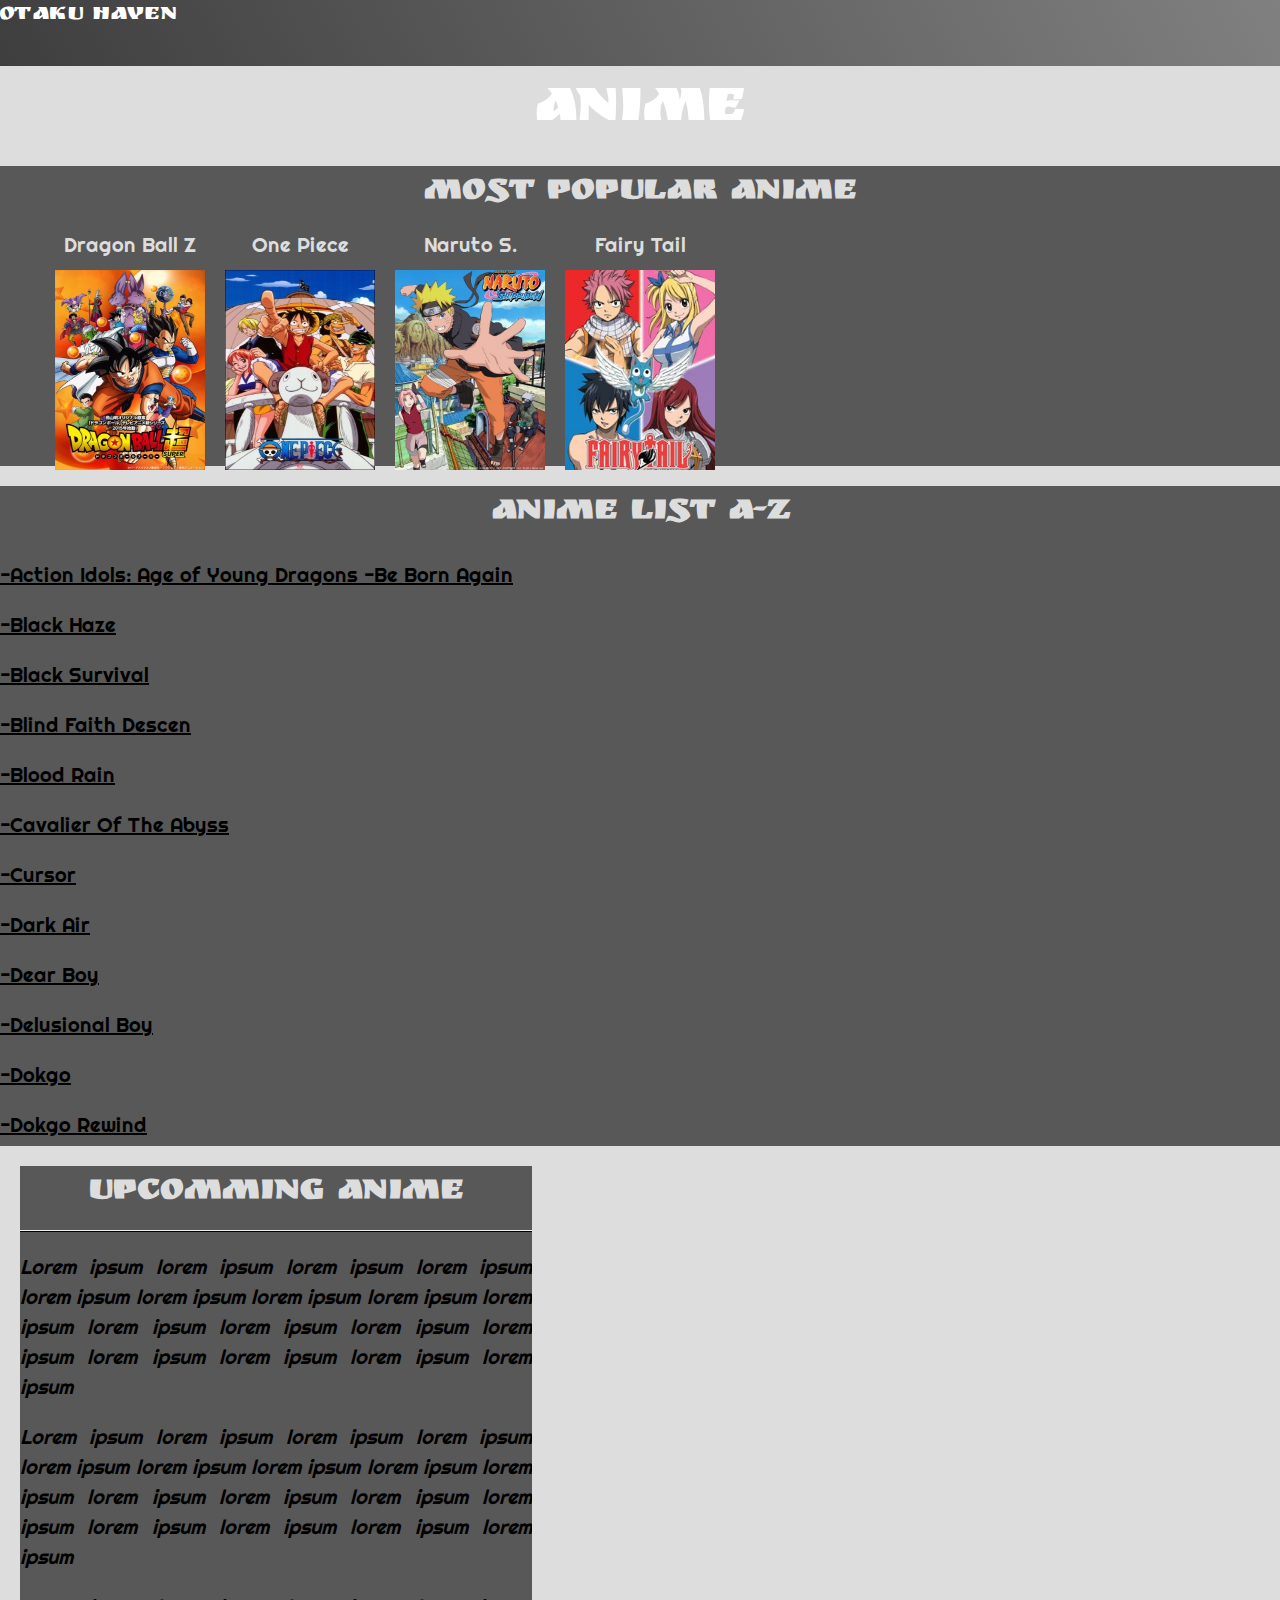
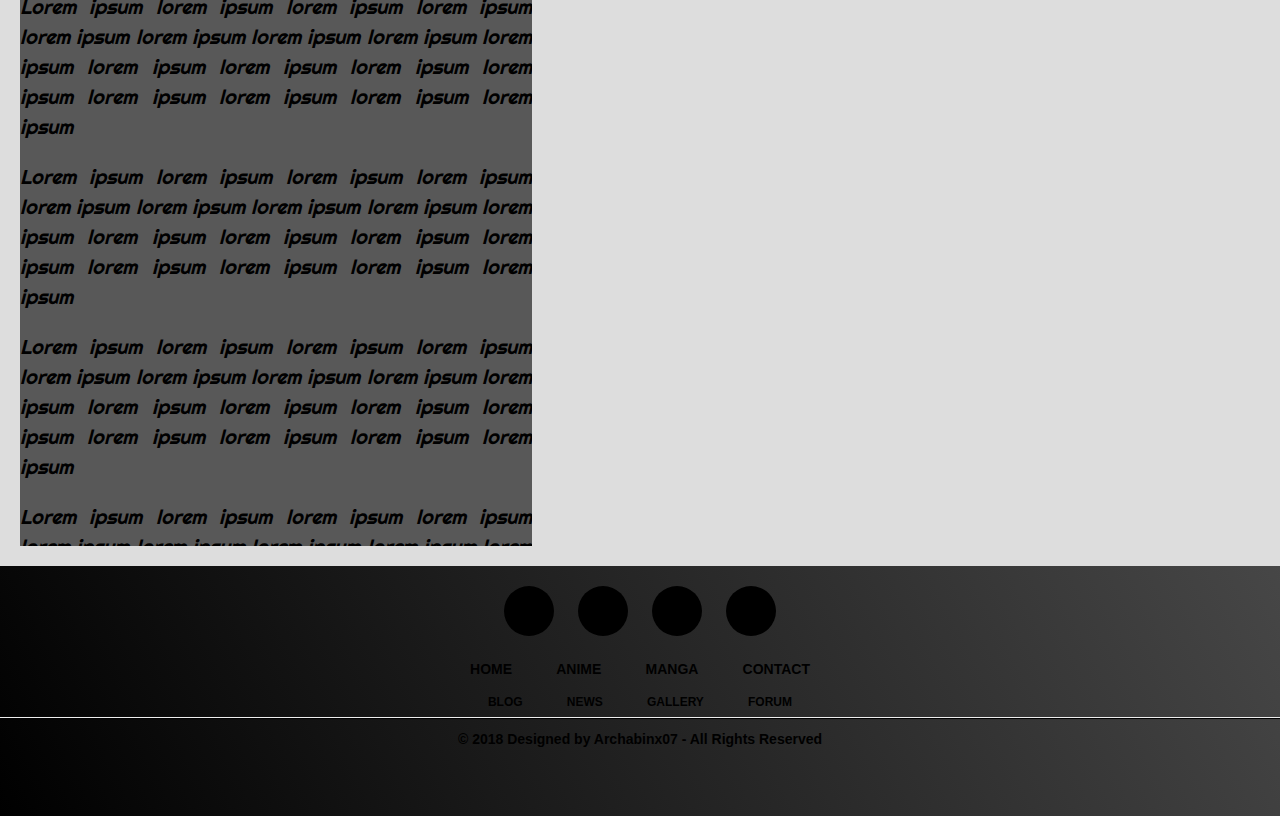
==== anime.html @ 83be2ecc "updated" ====
<!DOCTYPE html>
<html>
    <head>
        <meta charset="utf-8">
        <title></title>
        <link rel="stylesheet" href="https://stackpath.bootstrapcdn.com/bootstrap/4.1.3/css/bootstrap.min.css" integrity="sha384-MCw98/SFnGE8fJT3GXwEOngsV7Zt27NXFoaoApmYm81iuXoPkFOJwJ8ERdknLPMO" crossorigin="anonymous">
        <link rel="stylesheet" href="https://use.fontawesome.com/releases/v5.3.1/css/all.css" integrity="sha384-mzrmE5qonljUremFsqc01SB46JvROS7bZs3IO2EmfFsd15uHvIt+Y8vEf7N7fWAU" crossorigin="anonymous">
        <link href="https://fonts.googleapis.com/css?family=Righteous" rel="stylesheet">
        <link href="https://fonts.googleapis.com/css?family=Ruslan+Display" rel="stylesheet">
        <link rel="stylesheet" href="https://www.w3schools.com/w3css/4/w3.css">
        <link rel="stylesheet" href="./css/styles.css">
    </head>
    <body>
        <!--***********************************
        Hader
        *************************************-->
        <header>
                <div class="container d-flex align-items-stretch h-100">
                    <div class="logo d-flex align-items-center">
                            <a href="./index.html"><i class="fab fa-asymmetrik fa-4x"></i></a>
                        <span>Otaku Haven</span>
                    </div>
                    <ul>
                        <li><a href="./index.html">Home</a></li>
                        <li><a href="./anime.html">Anime</a></li>
                        <li><a href="./manga.html">Manga</a></li>
                        <li><a href="./contact.html">Contact</a></li>
                    </ul>
    
                    <div class="hamburguer-icon">
                        <a href="javascript:void(0)" onclick="openNav()">
                            <i class="fas fa-bars fa-2x"></i>
                        </a>
                    </div>
                </div>
    
    
                <div class="mobile-nav" id="nav-mobile">
                        <li><a href="javascript:void(0)" class="closebtn" onclick="closeNav()">
                                <i class="fas fa-times"></i>
                            </a></li>
                        <li><a href="./index.html">Home</a></li>
                        <li><a href="./anime.html">Anime</a></li>
                        <li><a href="./manga.html">Manga</a></li>
                        <li><a href="./contact.html">Contact</a></li>
                    </div>
            </header>


        <!--***********************************
        Anime-Content
        *************************************-->

            <div class="anime-content">
                <div class="w3-container w3-center w3-animate-zoom">
                    <h1>Anime</h1>
                </div>


                <div class="container d-flex align-items-stretch h-100"> 
                    <div class="two-boxes">    
                        <div class="first-box">
                            <h1>Most Popular Anime</h1>
                            <div class="img-box">
                                <h4>Dragon Ball Z</h4>
                                <a href="#"><img src="./img/a1.jpg" alt="img" style="width:150px;height:200px;"></a>
                            </div>
                            <div class="img-box-two">
                                <h4>One Piece</h4>
                                <a href="#"><img src="./img/a2.jpg" alt="img" style="width:150px;height:200px;"></a>
                            </div>
                            <div class="img-box-three">
                                <h4>Naruto S.</h4>
                                <a href="#"><img src="./img/a3.jpg" alt="img" style="width:150px;height:200px;"></a>
                            </div>
                            <div class="img-box-four">
                                <h4>Fairy Tail</h4>
                                <a href="#"><img src="./img/a4.jpg" alt="img" style="width:150px;height:200px;"></a>
                            </div>
                        </div>
                        <div class="second-box">
                                <h1>Anime List A-Z</h1>
                                
                                <a href="#"><p><u>-Action Idols: Age of Young Dragons -Be Born Again</u></p></a>
                                <a href="#"><p><u>-Black Haze</u></p></a>
                                <a href="#"><p><u>-Black Survival</u></p></a>
                                <a href="#"><p><u>-Blind Faith Descen</u></p></a>
                                <a href="#"><p><u>-Blood Rain</u></p></a>
                                <a href="#"><p><u>-Cavalier Of The Abyss</u></p></a>
                                <a href="#"><p><u>-Cursor</u></p></a>
                                <a href="#"><p><u>-Dark Air</u></p></a>
                                <a href="#"><p><u>-Dear Boy</u></p></a>
                                <a href="#"><p><u>-Delusional Boy</u></p></a>
                                <a href="#"><p><u>-Dokgo</u></p></a>
                                <a href="#"><p><u>-Dokgo Rewind</u></p></a>
                                <a href="#"><p><u>-Dusk Howler</u></p></a>
                                <a href="#"><p><u>-Fury</u></p></a>
                                <a href="#"><p><u>-Glory Hill</u></p>
                                <a href="#"><p><u>-ID - The Greatest Fusion Fantasy</u></p></a>
                                <a href="#"><p><u>-Ilya</u></p></a>
                                <a href="#"><p><u>-Injak</u></p></a>
                                <a href="#"><p><u>-Kidultic Showtime</u></p></a>
                                <a href="#"><p><u>-King of Hell</u></p></a>
                                <a href="#"><p><u>-M. M. G.</u></p></a>
                                <a href="#"><p><u>-Mayabi</u></p></a>
                                <a href="#"><p><u>-Maze Age Z</u></p></a>
                                <a href="#"><p><u>-Meister</u></p></a>
                                <a href="#"><p><u>-Monster Night</u></p></a>
                                <a href="#"><p><u>-Mujang</u></p></a>
                                <a href="#"><p><u>-Narsha</u></p></a>
                                <a href="#"><p><u>-Niflheim</u></p></a>
                                <a href="#"><p><u>-Nine Tales</u></p></a>
                                <a href="#"><p><u>-Now</u></p></a>
                                <a href="#"><p><u>-Phantasmal Tale under the Moonlight</u></p></a>
                                <a href="#"><p><u>-Rebirth Knight</u></p></a>
                                <a href="#"><p><u>-Red Storm</u></p></a>
                                <a href="#"><p><u>-Shes Gon</u></p></a>
                                <a href="#"><p><u>-Super Outcast</u></p></a>
                                <a href="#"><p><u>-The Breaker: New Waves</u></p></a>
                                <a href="#"><p><u>-The Great Conqueror</u></p></a>
                                <a href="#"><p><u>-The Legendary Moonlight Sculptor</u></p></a>
                                <a href="#"><p><u>-The Scholar's Reincarnation</u></p></a>
                                <a href="#"><p><u>-The Sword of Emperor</u></p></a>
                                <a href="#"><p><u>-Tong</u></p></a>
                                <a href="#"><p><u>-White Epic</u></p></a>
                                <a href="#"><p><u>-Witch Hunter</u></p></a>
                                <a href="#"><p><u>-Wizardly Tower</u></p></a>
                                <a href="#"><p><u>-Zippy Ziggy</u></p></a>
                                
                            
                        </div>
                    </div>
                    <div class="one-box">
                        <div class="third-box">
                                <h1>Upcomming Anime</h1>
                                <hr>
                                <div class="upcomming">
                                    <i class="fab fa-d-and-d fa-4x"><p>Lorem ipsum lorem ipsum lorem ipsum lorem ipsum lorem ipsum lorem ipsum lorem ipsum lorem ipsum lorem ipsum lorem ipsum lorem ipsum lorem ipsum lorem ipsum lorem ipsum lorem ipsum lorem ipsum lorem ipsum </p></i>
                                </div>
                                <div class="upcomming">
                                    <i class="fab fa-d-and-d fa-4x"><p>Lorem ipsum lorem ipsum lorem ipsum lorem ipsum lorem ipsum lorem ipsum lorem ipsum lorem ipsum lorem ipsum lorem ipsum lorem ipsum lorem ipsum lorem ipsum lorem ipsum lorem ipsum lorem ipsum lorem ipsum </p></i>
                                </div>
                                <div class="upcomming">
                                  <i class="fab fa-d-and-d fa-4x"><p>Lorem ipsum lorem ipsum lorem ipsum lorem ipsum lorem ipsum lorem ipsum lorem ipsum lorem ipsum lorem ipsum lorem ipsum lorem ipsum lorem ipsum lorem ipsum lorem ipsum lorem ipsum lorem ipsum lorem ipsum </p></i>
                                </div>
                                <div class="upcomming">
                                    <i class="fab fa-d-and-d fa-4x"><p>Lorem ipsum lorem ipsum lorem ipsum lorem ipsum lorem ipsum lorem ipsum lorem ipsum lorem ipsum lorem ipsum lorem ipsum lorem ipsum lorem ipsum lorem ipsum lorem ipsum lorem ipsum lorem ipsum lorem ipsum </p></i>
                                </div>
                                <div class="upcomming">
                                    <i class="fab fa-d-and-d fa-4x"><p>Lorem ipsum lorem ipsum lorem ipsum lorem ipsum lorem ipsum lorem ipsum lorem ipsum lorem ipsum lorem ipsum lorem ipsum lorem ipsum lorem ipsum lorem ipsum lorem ipsum lorem ipsum lorem ipsum lorem ipsum </p></i>
                                </div>
                                <div class="upcomming">
                                    <i class="fab fa-d-and-d fa-4x"><p>Lorem ipsum lorem ipsum lorem ipsum lorem ipsum lorem ipsum lorem ipsum lorem ipsum lorem ipsum lorem ipsum lorem ipsum lorem ipsum lorem ipsum lorem ipsum lorem ipsum lorem ipsum lorem ipsum lorem ipsum </p></i>
                                </div>
                                <div class="upcomming">
                                    <i class="fab fa-d-and-d fa-4x"><p>Lorem ipsum lorem ipsum lorem ipsum lorem ipsum lorem ipsum lorem ipsum lorem ipsum lorem ipsum lorem ipsum lorem ipsum lorem ipsum lorem ipsum lorem ipsum lorem ipsum lorem ipsum lorem ipsum lorem ipsum </p></i>
                                </div>
                                <div class="upcomming">
                                    <i class="fab fa-d-and-d fa-4x"><p>Lorem ipsum lorem ipsum lorem ipsum lorem ipsum lorem ipsum lorem ipsum lorem ipsum lorem ipsum lorem ipsum lorem ipsum lorem ipsum lorem ipsum lorem ipsum lorem ipsum lorem ipsum lorem ipsum lorem ipsum </p></i>
                                </div>
                                <div class="upcomming">
                                    <i class="fab fa-d-and-d fa-4x"><p>Lorem ipsum lorem ipsum lorem ipsum lorem ipsum lorem ipsum lorem ipsum lorem ipsum lorem ipsum lorem ipsum lorem ipsum lorem ipsum lorem ipsum lorem ipsum lorem ipsum lorem ipsum lorem ipsum lorem ipsum </p></i>
                                </div>
                                <div class="upcomming">
                                    <i class="fab fa-d-and-d fa-4x"><p>Lorem ipsum lorem ipsum lorem ipsum lorem ipsum lorem ipsum lorem ipsum lorem ipsum lorem ipsum lorem ipsum lorem ipsum lorem ipsum lorem ipsum lorem ipsum lorem ipsum lorem ipsum lorem ipsum lorem ipsum </p></i>
                                </div>
                                <div class="upcomming">
                                    <i class="fab fa-d-and-d fa-4x"><p>Lorem ipsum lorem ipsum lorem ipsum lorem ipsum lorem ipsum lorem ipsum lorem ipsum lorem ipsum lorem ipsum lorem ipsum lorem ipsum lorem ipsum lorem ipsum lorem ipsum lorem ipsum lorem ipsum lorem ipsum </p></i>
                                </div>
                                <div class="upcomming">
                                    <i class="fab fa-d-and-d fa-4x"><p>Lorem ipsum lorem ipsum lorem ipsum lorem ipsum lorem ipsum lorem ipsum lorem ipsum lorem ipsum lorem ipsum lorem ipsum lorem ipsum lorem ipsum lorem ipsum lorem ipsum lorem ipsum lorem ipsum lorem ipsum </p></i>
                                </div>
                                <div class="upcomming">
                                    <i class="fab fa-d-and-d fa-4x"><p>Lorem ipsum lorem ipsum lorem ipsum lorem ipsum lorem ipsum lorem ipsum lorem ipsum lorem ipsum lorem ipsum lorem ipsum lorem ipsum lorem ipsum lorem ipsum lorem ipsum lorem ipsum lorem ipsum lorem ipsum </p></i>
                                </div>
                                <div class="upcomming">
                                    <i class="fab fa-d-and-d fa-4x"><p>Lorem ipsum lorem ipsum lorem ipsum lorem ipsum lorem ipsum lorem ipsum lorem ipsum lorem ipsum lorem ipsum lorem ipsum lorem ipsum lorem ipsum lorem ipsum lorem ipsum lorem ipsum lorem ipsum lorem ipsum </p></i>
                                </div>
                                <div class="upcomming">
                                    <i class="fab fa-d-and-d fa-4x"><p>Lorem ipsum lorem ipsum lorem ipsum lorem ipsum lorem ipsum lorem ipsum lorem ipsum lorem ipsum lorem ipsum lorem ipsum lorem ipsum lorem ipsum lorem ipsum lorem ipsum lorem ipsum lorem ipsum lorem ipsum </p></i>
                                </div>
                        </div>
                    </div>
                </div>
            </div>    


        <!--***********************************
        Footer
        *************************************-->
        <footer class="container d-flex align-items-stretch h-100">
            <div class="footer-main">
                <div class="social-icons">
                    <ul>
                        <li><a href="#"><i class="fab fa-facebook"></i></a></li>
                        <li><a href="#"><i class="fab fa-instagram"></i></a></li>
                        <li><a href="#"><i class="fab fa-twitter"></i></a></li>
                        <li><a href="#"><i class="fab fa-google-plus"></i></a></li>
                    </ul>
                </div>
                <div class="footer-menu-one">
                    <ul>
                        <li><a href="./index.html">Home</a></li>
                        <li><a href="./anime.html">Anime</a></li>
                        <li><a href="./manga.html">Manga</a></li>
                        <li><a href="./contact.html">Contact</a></li>
                    </ul>
                </div>
                <div class="footer-menu-two">
                    <ul>
                        <li><a href="#">Blog</a></li>
                        <li><a href="#">News</a></li>
                        <li><a href="#">Gallery</a></li>
                        <li><a href="#">Forum</a></li>
                    </ul>
                </div>
                <hr>
                <div class="footer-bottom">
                    <p>&copy 2018 Designed by Archabinx07 - All Rights Reserved</p>
                </div>
            </div>
        </footer>
        <script src="./app.js"></script>
    </body>
</html>
---- css/styles.css ----
/* * * * * * * * * * * * * * * * * * * * *
General
* * * * * * * * * * * * * * * * * * * * */
.wrapper {
    width: 90%;
    margin: 0 auto;
    max-width: 1000px; 
}

body {
    background-image: linear-gradient(to bottom left, gray, black);
}

/* width */
::-webkit-scrollbar {
    width: 20px;
}

/* Track */
::-webkit-scrollbar-track {
    box-shadow: inset 0 0 5px grey; 
    border-radius: 10px;
    background: #ddd; 
}
 
/* Handle */
::-webkit-scrollbar-thumb {
    background: rgb(80, 6, 6); 
    border-radius: 10px;
}

/* Handle on hover */
::-webkit-scrollbar-thumb:hover {
    background: #b30000; 
}
  
/* * * * * * * * * * * * * * * * * * * * *
Header
* * * * * * * * * * * * * * * * * * * * */
header {
    height: 66px;
}

.logo {
    color: rgb(80, 6, 6);
    width: 250px;
    margin-right: auto;
}
.logo span {
    margin-left: 10px;
    font-size: 22px;
    font-family: 'Ruslan Display', cursive;
    margin-top: 18px;
}

.logo:hover {
    color: white;
    transition: 0.9s;
	transform: scale(1.1);
}

header ul {
    margin-bottom: 0;
    display: flex;
    font-family: 'Righteous', cursive;
    font-size: 18px;
}
header ul li {
    list-style: none;
}
header ul li a {
    height: 66px;
    padding: 0 10px;
    display: flex;
    align-items: center;
    color: white;
    font-weight: 700;
}
  
header ul li a:hover {
    background: rgb(221, 220, 220);
    color: black;
    transition: 0.9s;
	transform: scale(1.1);
}

.hamburguer-icon {
    padding: 20px 0;
    display: none;
}

.hamburguer-icon:hover {
    transition: 0.9s;
	transform: scale(1.1);
}

.hamburguer-icon a {
    color: black;
    padding: 20px 0;
}

.hamburguer-icon a:hover {
    color: white;
}


.mobile-nav {
    padding: 0;
    margin: 0;
    height: 100%;
    width: 0;
    position: fixed;
    z-index: 1;
    top: 0;
    right: 0;
    background: black;
    overflow-x: hidden;
    transition: 0.5s;
    padding-top: 60px;
    list-style: none;
}

.mobile-nav a {
        text-decoration: none;
        font-size: 20px;
        color: rgb(80, 6, 6);
        font-family: 'Ruslan Display', cursive;
        display: block;
        transition: 0.3s;
        padding: 20px 10px;
}

.mobile-nav a:hover {
    color: black;
    background: white;
    
}


.closebtn {
    position: absolute;
    top: 0;
    right: 25px;
    font-size: 36px;
    margin-left: 50px;
    padding: 0;
}
  
  
  /* * * * * * * * * * * * * * * * * * * * *
  Hero
  * * * * * * * * * * * * * * * * * * * * */
.hero {
    height: 800px;
    position: relative;
    text-align: center;
}
.hero-content {
    display: flex;
    flex-direction: column;
    align-items: center;
    justify-content: center;
    position: absolute;
    top: 50%;
    left: 50%;
    transform: translate(-50%, -50%);
}
.hero h1 {
    font-size: 4em;
    margin: 0;
    font-weight: 800;
    color: rgb(214, 214, 214);
    font-family: 'Ruslan Display', cursive;
}

.hero p {
    font-size: 20px;
    color: rgb(214, 214, 214);
    font-family: 'Ruslan Display', cursive;
}
 
  
  /* * * * * * * * * * * * * * * * * * * * *
  Main
  * * * * * * * * * * * * * * * * * * * * */
.main {
      min-height: 400px;
      padding: 80px 0;
      display: flex;
      flex-direction: column;
      /* background: white; */
    height: 400px;
    width: 60%;

}

.main .video-overlay {
    background: url('../img/goku.png');
    background-repeat: no-repeat;
    position:absolute;
    width: 30%;
    height: 50%;
}

video {
    width: 90%;
    height: auto;
    margin-left: 55px;
    margin-top: -50px;
}

.main, .secondary {
    float: left;
}
.clearfix::after {
    content: "";
    display: table;
    clear: both;
}

.secondary {
    padding: 80px 0;
    width: 40%;
    height: 400px;
    
}

.secondary h1 {
    margin-top: -50px;
    font-family: 'Ruslan Display', cursive;
    text-align: center;
    font-weight: 900;
    color: rgb(221, 211, 211);
}

.secondary p {
    font-family: 'Righteous', cursive;
    text-align: justify;
    padding-left: 10px;
    padding-right: 10px;
    font-size: 18px;
    color: black;

}

  /* * * * * * * * * * * * * * * * * * * * *
  contact
  * * * * * * * * * * * * * * * * * * * * */
.form {
    width: 100%;
    position: relative;
    text-align: center;
    background: #ddd;
}

.form h1 {
    font-size: 4em;
    margin-top: 0;
    font-weight: 800;
    color: rgb(255, 255, 255);
    font-family: 'Ruslan Display', cursive;
}

.contact-social-icons ul li {
    display: inline-block;
    margin: 0px 10px;
    color: gray;
}


.contact-social-icons ul li:hover a {
    color: rgb(0, 0, 0);
    transition: 0.9s;
	transform: scale(1.1);

}
.form h3 {
    color: rgb(0, 0, 0);
    font-family: 'Righteous', cursive;
    font-size: 20px;
}

.form h4 {
    margin: 0;
    color: rgb(0, 0, 0);
    font-family: 'Righteous', cursive;
    font-size: 20px;
}


  /* * * * * * * * * * * * * * * * * * * * *
  Anime & Manga
  * * * * * * * * * * * * * * * * * * * * */
  .anime-content {
    width: 100%;
    height: auto;
    position: relative;
    text-align: center;
    background: #ddd;
}

.anime-content h1 {
    font-size: 4em;
    margin-top: 0;
    font-weight: 800;
    color: rgb(255, 255, 255);
    font-family: 'Ruslan Display', cursive;
}


/* * * * * * * * * * * * *
 two-boxes-container
  * * * * * * * * * * * */


.two-boxes {
    /* background: black; */
    width: 100%;
    height: 1000px;
    display: flex;
    flex-direction: column;
    margin-right: 0;
}

.first-box {
    background: rgb(88, 88, 88);
    width: 100%;
    height: 300px;
}

.first-box h4 {
    color: rgb(0, 0, 0);
    font-family: 'Righteous', cursive;
}

.first-box h1 {
    color: #ddd;
    text-align: center;
    margin-bottom: -50px;
    font-size: 36px;
}


.img-box {
    float: left;
    padding: 40px 20px;
    margin-left: 35px;
}
.img-box h4 {
    color: #ddd;
    margin-top: 20px;
}

.img-box-two {
    float: left;
    padding: 40px 20px;
    margin-left: -20px;
}

.img-box-two h4 {
    color: #ddd;
    margin-top: 20px;
}

.img-box-three {
    float: left;
    padding: 40px 20px;
    margin-left: -20px;
}

.img-box-three h4 {
    color: #ddd;
    margin-top: 20px;
}

.img-box-four {
    float: left;
    padding: 40px 20px;
    margin-left: -20px;
}

.img-box-four h4 {
    color: #ddd;
    margin-top: 20px;
}



.second-box {
    background: rgb(88, 88, 88);
    float:left;
    width:100%;
    overflow-y: auto;
    height: 100%;
    margin-top: 20px;
    margin-bottom: 20px;
}

.second-box h1 {
    color: #ddd;
    font-family: 'Ruslan Display', cursive;
    font-size: 36px;
}
.second-box p {
    text-align: justify;
    color: rgb(0, 0, 0);
    font-family: 'Righteous', cursive;
    font-size: 20px;
}




/* * * * * * * * * * * * *
 one-box-container
  * * * * * * * * * * * */


.one-box {
   /* background: black; */
   width: 40%;
   height: 1000px;
   display: flex;
   flex-direction: column;
   margin-right: 30px;
}
.third-box {
    background: rgb(88, 88, 88);
    margin-left: 20px;
    float:left;
    width:100%;
    overflow-y: auto;
    height: 100%;
    margin-bottom: 20px;
}
.third-box h1 {
    color: #ddd;
    font-family: 'Ruslan Display', cursive;
    font-size: 36px;
}

.third-box p {
    text-align: justify;
    color: black;
    font-family: 'Righteous', cursive;
    font-size: 20px;
}

.upcomming {
    color: rgb(255, 255, 255);
}




  /* * * * * * * * * * * * * * * * * * * * *
  Footer
  * * * * * * * * * * * * * * * * * * * * */
  .footer-main {
      width: 100%;
      height: 250px;
      margin: auto;
      padding: 20px 0px;
  }
  .social-icons {
      width: 100%;
      height: auto;
      margin: auto;
  }
  .social-icons ul {
      margin: 0;
      padding: 0;
      text-align: center;
  }
  .social-icons ul li {
      display: inline-block;
      width: 50px;
      height: 50px;
      margin: 0px 10px;
      border-radius: 100%;
      background: rgb(0, 0, 0);
  }
  .social-icons ul li:hover {
      background: rgb(221, 220, 220);
  }
  .social-icons ul li:hover a {
      color: black;
  }
  .social-icons ul li a {
      color: #ddd;
      font-size: 25px;
  }
  .social-icons ul li a i {
      line-height: 50px;
  }
  a {
      text-decoration: none;
      outline: none;
  }
  .footer-menu-one {
      width: 100%;
      height: auto;
      margin: auto;
      margin-top: 15px;
  }
  .footer-menu-one ul {
      margin: 0;
      padding: 0;
      text-align: center;
      
  }
  .footer-menu-one ul li {
      display: inline-block;
      margin: 0px 20px;
  }
  .footer-menu-one ul li a {
      font-family: sans-serif;
      font-size: 14px;
      font-weight: 900;
      color: black;
      text-transform: uppercase;
  }
  .footer-menu-one ul li a:hover {
      color: rgb(221, 220, 220);
  }
  .footer-menu-two {
      width: 100%;
      height: auto;
      margin: auto;
      margin-top: 10px;
  }
  .footer-menu-two ul {
      margin: 0;
      padding: 0;
      text-align: center;
  }
  .footer-menu-two ul li {
      display: inline-block;
      margin: 0px 20px;
  }
  .footer-menu-two ul li a {
      font-family: sans-serif;
      font-size: 12px;
      font-weight: 900;
      color: black;
      text-transform: uppercase;
  }
  .footer-menu-two ul li a:hover {
      color:rgb(221, 220, 220);
  }
  hr {
      border-bottom: 1px solid black;
      margin-top: 4px;
  }
  .footer-bottom p {
      font-family: sans-serif;
      font-size: 14px;
      text-align: center;
      color: black;
      font-weight: 600;
      margin-top: -10px;
  }
  

/* * * * * * * * * * * * * * * * * * * * *
Media Queries
* * * * * * * * * * * * * * * * * * * * */

@media screen and (max-width: 1200px) {
    
    .first-box {
        background: rgb(88, 88, 88);
        width: 100%;
        height: 300px;
    }

    .first-box h1 {
        color: #ddd;
        text-align: center;
        margin-bottom: -50px;
        font-size: 36px;
    }


    .one-box {
       display: none
    }
     
    .img-box {
        float: left;
        padding: 40px 20px;
        margin-left: 110px;
    }
    .img-box h4 {
        color: #ddd;
        margin-top: 0;
    }
    
    .img-box-two {
        float: left;
        padding: 40px 20px;
        margin-left: -20px;
    }
    
    .img-box-two h4 {
        color: #ddd;
        margin-top: 0;
    }
    
    .img-box-three {
        float: left;
        padding: 40px 20px;

    }
    
    .img-box-three h4 {
        color: #ddd;
        margin-top: 0;
    }
    .img-box-four {
        float: left;
        padding: 40px 20px;
        margin-left: -20px;
    }
    
    .img-box-four h4 {
        color: #ddd;
        margin-top: 0;
    }

    
    .secondary h1 {
        margin-top: -50px;
        font-size: 28px;
        font-family: 'Ruslan Display', cursive;
        text-align: center;
        font-weight: 900;
        color: rgb(221, 211, 211);
    }
    
    .secondary p {
        font-family: 'Righteous', cursive;
        text-align: justify;
        padding-left: 10px;
        padding-right: 10px;
        font-size: 14px;
        color: black;
        font-size: 18px;
    }
    
}


@media screen and (max-width: 1000px) {
    .main, .video-overlay, video {
        display: none;
    }
    .secondary {
        width: 100%;
        height: 400px;
    }
    
    .first-box {
        background: rgb(88, 88, 88);
        width: 100%;
        height: 300px;
    }

    .first-box h1 {
        color: #ddd;
        text-align: center;
        margin-bottom: -50px;
        font-size: 36px;
    }

    .one-box {
       display: none
    }
     
    .img-box {
        float: left;
        padding: 40px 20px;
        margin-left: -6px;
    }
    .img-box h4 {
        color: #ddd;
        margin-top: 0;
    }
    
    .img-box-two {
        float: left;
        padding: 40px 20px;
    }
    
    .img-box-two h4 {
        color: #ddd;
        margin-top: 0;
    }
    
    .img-box-three {
        float: left;
        padding: 40px 20px;
    }
    
    .img-box-three h4 {
        color: #ddd;
        margin-top: 0;
    }
    .img-box-four {
        float: left;
        padding: 40px 20px;
        margin-right: -5px;
    }
    
    .img-box-four h4 {
        color: #ddd;
        margin-top: 0;
    }
    
}


@media screen and (max-width: 800px) {
    header ul {
    display: none;
}
    .hamburguer-icon {
    display: block;
    float: right;
}
    h1 {
    font-size: 22px;
}
    .hero h1 {
    font-size: 4em;
    margin: 0;
    font-weight: 800;
    color: rgb(214, 214, 214);
    font-family: 'Ruslan Display', cursive;
}

    .social-icons {
    width: 100%;
    height: auto;
    margin: auto;
}
    .social-icons ul li {
    display: inline-block;
    width: 50px;
    height: 50px;
    margin: 0px 10px;
    border-radius: 100%;
    background: rgb(0, 0, 0);
}
    .footer-menu-one {
    width: 80%;
    height: auto;
    margin: auto;
    margin-top: 15px;
}
    .footer-menu-two {
    width: 100%;
    height: auto;
    margin: auto;
    margin-top: 10px;
}

.first-box {
    background: rgb(88, 88, 88);
    width: 100%;
    height: 300px;
}

.one-box {
   display: none
}

.img-box {
    float: left;
    padding: 40px 20px;
  
}
.img-box h4 {
    color: #ddd;
    margin-top: 0;
}

.img-box-two {
    float: left;
    padding: 40px 20px;
   
}

.img-box-two h4 {
    color: #ddd;
    margin-top: 0;
}

.img-box-three {
    float: left;
    padding: 40px 20px;
 
}

.img-box-three h4 {
    color: #ddd;
    margin-top: 0;
}
.img-box-four {
    float: left;
    padding: 40px 20px;

}

.img-box-four h4 {
    color: #ddd;
    margin-top: 0;
}


}



@media screen and (max-width: 765px) {
        h1 {
        font-size: 22px;
    }
        .hero h1 {
        font-size: 4em;
        margin: 0;
        font-weight: 800;
        color: rgb(214, 214, 214);
        font-family: 'Ruslan Display', cursive;
    }
    
        .social-icons {
        width: 100%;
        height: auto;
        margin: auto;
    }
        .social-icons ul li {
        display: inline-block;
        width: 50px;
        height: 50px;
        margin: 0px 10px;
        border-radius: 100%;
        background: rgb(0, 0, 0);
    }
    
    .first-box {
        background: rgb(88, 88, 88);
        width: 100%;
        height: 600px;
    }
    
    .one-box {
       display: none
    }

    .img-box {
        float: left;
        padding: 40px 20px;
        margin-left: 80px;
        
    }
    .img-box h4 {
        color: #ddd;
        margin-top: 0;
    }
    
    .img-box-two {
        float: left;
        padding: 40px 20px;
    
    }
    
    .img-box-two h4 {
        color: #ddd;
        margin-top: 0;
    }
    
    .img-box-three {
        float: left;
        padding: 40px 20px;
        margin-left: 80px;
        
    }
    
    .img-box-three h4 {
        color: #ddd;
        margin-top: -50px;
    }
    .img-box-four {
        float: left;
        padding: 40px 20px;
        
    }
    
    .img-box-four h4 {
        color: #ddd;
        margin-top: -50px;
    }

}

@media screen and (max-width: 500px) {
        h1 {
        font-size: 22px;
    }
        .hero h1 {
        font-size: 4em;
        margin: 0;
        font-weight: 800;
        color: rgb(214, 214, 214);
        font-family: 'Ruslan Display', cursive;
    }
    
        .social-icons {
        width: 100%;
        height: auto;
        margin: auto;
    }
        .social-icons ul li {
        display: inline-block;
        width: 50px;
        height: 50px;
        margin: 0px 10px;
        border-radius: 100%;
        background: rgb(0, 0, 0);
    }
    
    .first-box {
        background: rgb(88, 88, 88);
        width: 100%;
        height: 600px;
    }
    
    .one-box {
       display: none
    }
   
    
    .img-box {
        float: left;
        padding: 40px 20px;
        margin-left: 8px;
    }
    .img-box h4 {
        color: #ddd;
        margin-top: 0;
    }
    
    .img-box-two {
        float: left;
        padding: 40px 20px;

    }
    
    .img-box-two h4 {
        color: #ddd;
        margin-top: 0;
    }
    
    .img-box-three {
        float: left;
        padding: 40px 20px;
        margin-left: 8px;
    }
    
    .img-box-three h4 {
        color: #ddd;
        margin-top: -50px;
    }
    .img-box-four {
        float: left;
        padding: 40px 20px;
    
    }
    
    .img-box-four h4 {
        color: #ddd;
        margin-top: -50px;
    }
    
}
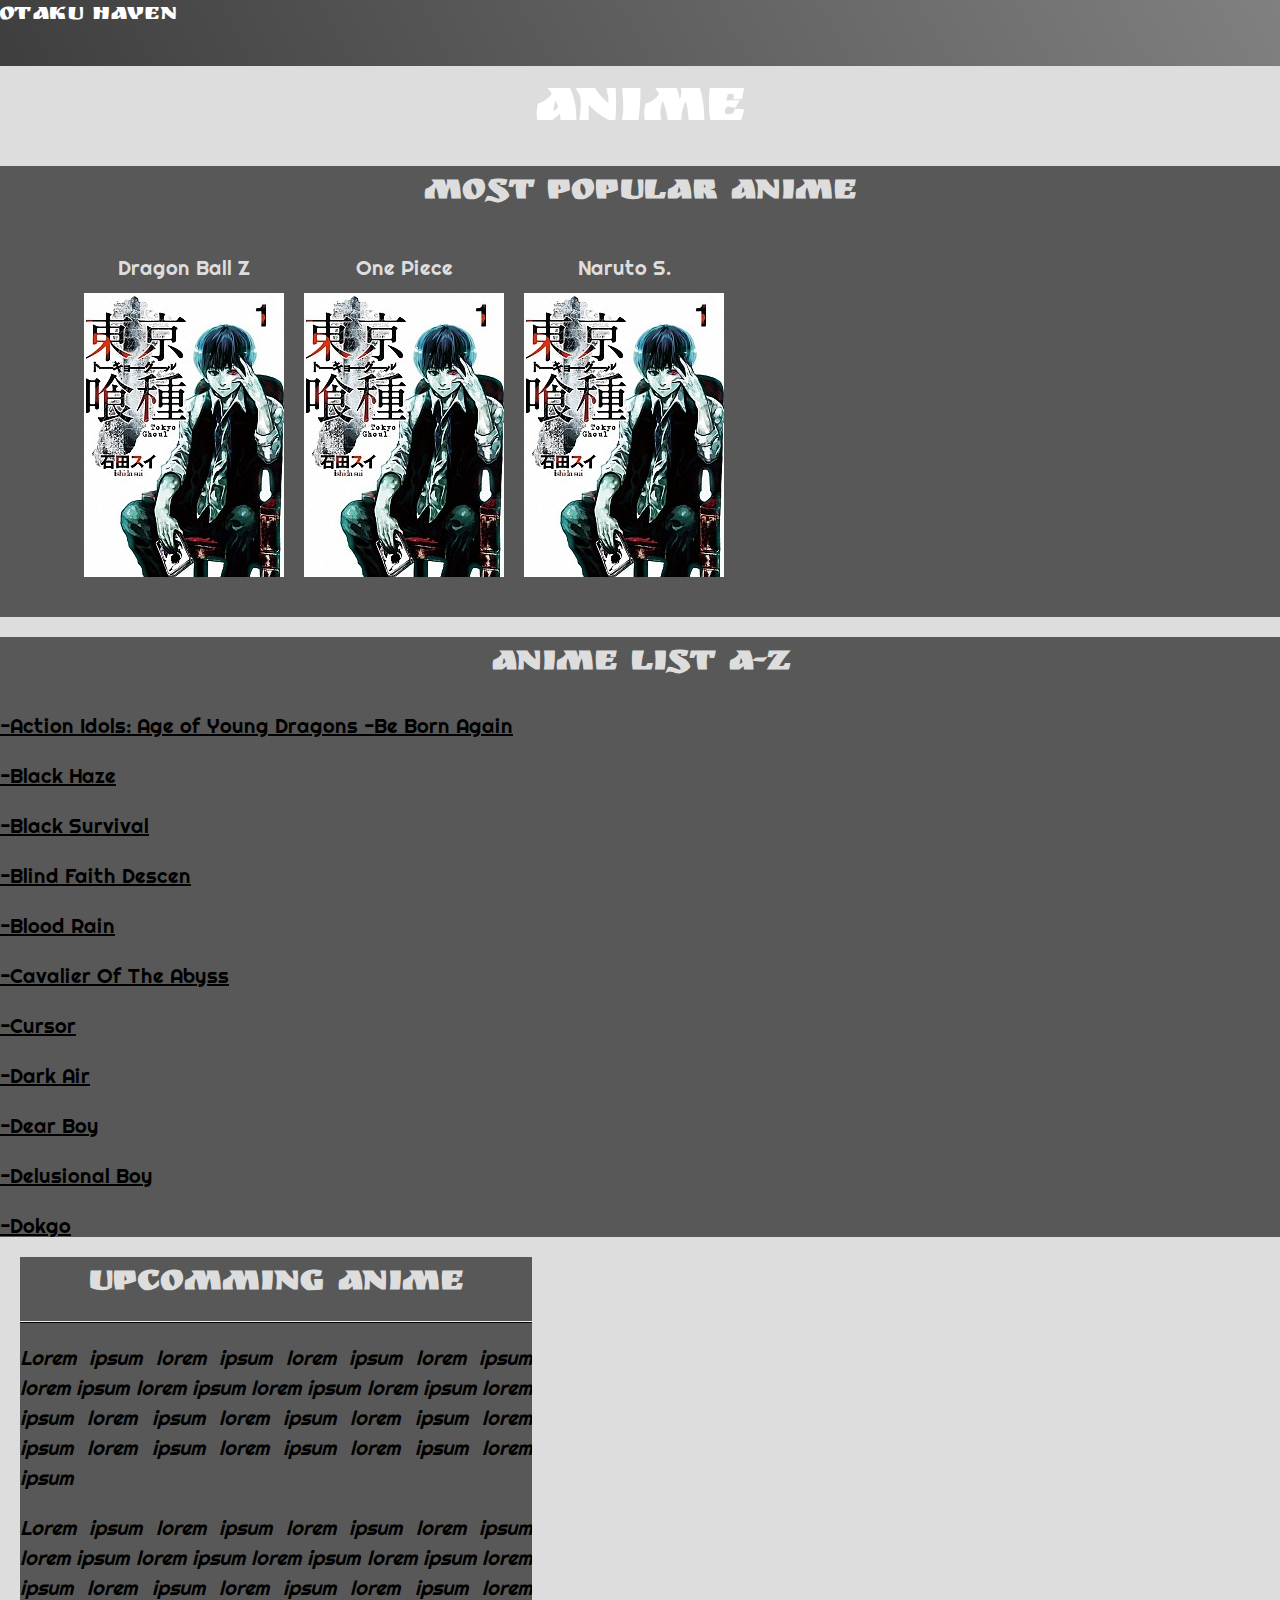
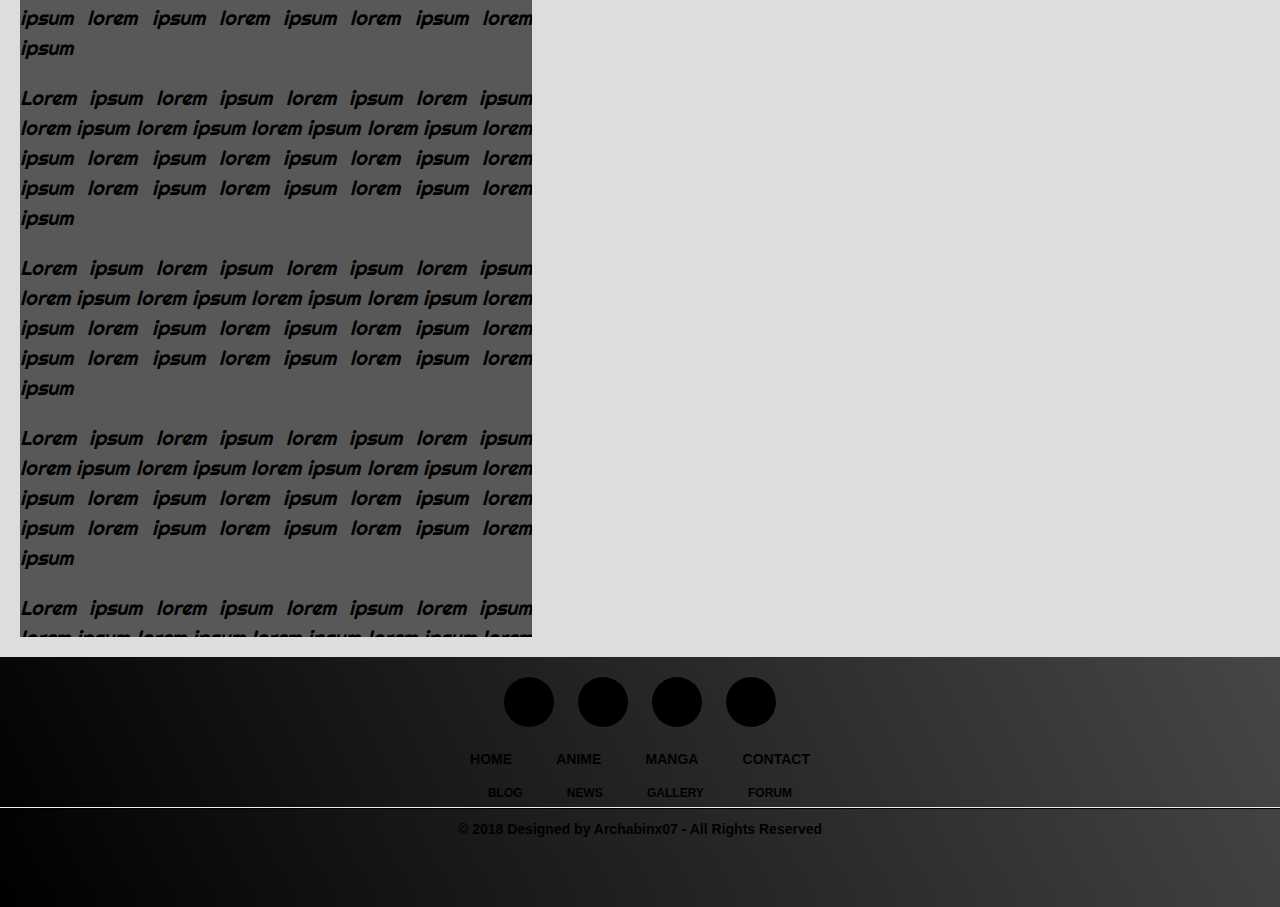
==== commit e726aaca: "updated" ====
--- a/anime.html
+++ b/anime.html
@@ -60,23 +60,21 @@
                 <div class="container d-flex align-items-stretch h-100"> 
                     <div class="two-boxes">    
                         <div class="first-box">
-                            <h1>Most Popular Anime</h1>
-                            <div class="img-box">
-                                <h4>Dragon Ball Z</h4>
-                                <a href="#"><img src="./img/a1.jpg" alt="img" style="width:150px;height:200px;"></a>
-                            </div>
-                            <div class="img-box-two">
-                                <h4>One Piece</h4>
-                                <a href="#"><img src="./img/a2.jpg" alt="img" style="width:150px;height:200px;"></a>
-                            </div>
-                            <div class="img-box-three">
-                                <h4>Naruto S.</h4>
-                                <a href="#"><img src="./img/a3.jpg" alt="img" style="width:150px;height:200px;"></a>
-                            </div>
-                            <div class="img-box-four">
-                                <h4>Fairy Tail</h4>
-                                <a href="#"><img src="./img/a4.jpg" alt="img" style="width:150px;height:200px;"></a>
-                            </div>
+                                <h1>Most Popular Anime</h1> <br>
+                                <div class="images-wrapper">
+                                    <div class="img-box">
+                                        <h4>Dragon Ball Z</h4>
+                                        <a href="#"><img src="./img/m1.jpg" alt="img"></a>
+                                    </div>
+                                    <div class="img-box-two">
+                                        <h4>One Piece</h4>
+                                        <a href="#"><img src="./img/m1.jpg" alt="img"></a>
+                                    </div>
+                                    <div class="img-box-three">
+                                        <h4>Naruto S.</h4>
+                                        <a href="#"><img src="./img/m1.jpg" alt="img"></a>
+                                    </div>
+                                </div>
                         </div>
                         <div class="second-box">
                                 <h1>Anime List A-Z</h1>
--- a/css/styles.css
+++ b/css/styles.css
@@ -54,6 +54,12 @@
 }
 
 .logo:hover {
+    color: white;
+    transition: 0.9s;
+	transform: scale(1.1);
+}
+
+.fa-asymmetrik:hover {
     color: white;
     transition: 0.9s;
 	transform: scale(1.1);
@@ -146,7 +152,7 @@
     padding: 0;
 }
   
-  
+
   /* * * * * * * * * * * * * * * * * * * * *
   Hero
   * * * * * * * * * * * * * * * * * * * * */
@@ -184,11 +190,11 @@
   Main
   * * * * * * * * * * * * * * * * * * * * */
 .main {
-      min-height: 400px;
-      padding: 80px 0;
-      display: flex;
-      flex-direction: column;
-      /* background: white; */
+    min-height: 400px;
+    padding: 80px 0;
+    display: flex;
+    flex-direction: column;
+    /* background: white; */
     height: 400px;
     width: 60%;
 
@@ -199,7 +205,8 @@
     background-repeat: no-repeat;
     position:absolute;
     width: 30%;
-    height: 50%;
+    height: 30%;
+    /* border: 2px solid white; */
 }
 
 video {
@@ -316,7 +323,7 @@
 .two-boxes {
     /* background: black; */
     width: 100%;
-    height: 1000px;
+    height: 100%;
     display: flex;
     flex-direction: column;
     margin-right: 0;
@@ -325,7 +332,7 @@
 .first-box {
     background: rgb(88, 88, 88);
     width: 100%;
-    height: 300px;
+    height: 100%;
 }
 
 .first-box h4 {
@@ -340,11 +347,20 @@
     font-size: 36px;
 }
 
+.images-wrapper {
+    width: 90%;
+    margin: auto;
+}
+
+.manga-images-wrapper {
+    width: 90%;
+    margin: auto;
+}
 
 .img-box {
     float: left;
     padding: 40px 20px;
-    margin-left: 35px;
+    /* margin-left: 35px; */
 }
 .img-box h4 {
     color: #ddd;
@@ -372,7 +388,7 @@
     color: #ddd;
     margin-top: 20px;
 }
-
+/* 
 .img-box-four {
     float: left;
     padding: 40px 20px;
@@ -382,7 +398,7 @@
 .img-box-four h4 {
     color: #ddd;
     margin-top: 20px;
-}
+} */
 
 
 
@@ -391,7 +407,7 @@
     float:left;
     width:100%;
     overflow-y: auto;
-    height: 100%;
+    height: 600px;
     margin-top: 20px;
     margin-bottom: 20px;
 }
@@ -566,12 +582,27 @@
 Media Queries
 * * * * * * * * * * * * * * * * * * * * */
 
-@media screen and (max-width: 1200px) {
+@media screen and (max-width: 1000px) {
+    header ul {
+        display: none;
+    }
+    .hamburguer-icon {
+        display: block;
+        float: right;
+    }
+    .main, .video-overlay, video {
+        display: none;
+    }
+    .secondary {
+        width: 100%;
+        height: 400px;
+    }
     
     .first-box {
         background: rgb(88, 88, 88);
         width: 100%;
-        height: 300px;
+        height: 100%;
+        /* border: 2px solid red; */
     }
 
     .first-box h1 {
@@ -581,98 +612,6 @@
         font-size: 36px;
     }
 
-
-    .one-box {
-       display: none
-    }
-     
-    .img-box {
-        float: left;
-        padding: 40px 20px;
-        margin-left: 110px;
-    }
-    .img-box h4 {
-        color: #ddd;
-        margin-top: 0;
-    }
-    
-    .img-box-two {
-        float: left;
-        padding: 40px 20px;
-        margin-left: -20px;
-    }
-    
-    .img-box-two h4 {
-        color: #ddd;
-        margin-top: 0;
-    }
-    
-    .img-box-three {
-        float: left;
-        padding: 40px 20px;
-
-    }
-    
-    .img-box-three h4 {
-        color: #ddd;
-        margin-top: 0;
-    }
-    .img-box-four {
-        float: left;
-        padding: 40px 20px;
-        margin-left: -20px;
-    }
-    
-    .img-box-four h4 {
-        color: #ddd;
-        margin-top: 0;
-    }
-
-    
-    .secondary h1 {
-        margin-top: -50px;
-        font-size: 28px;
-        font-family: 'Ruslan Display', cursive;
-        text-align: center;
-        font-weight: 900;
-        color: rgb(221, 211, 211);
-    }
-    
-    .secondary p {
-        font-family: 'Righteous', cursive;
-        text-align: justify;
-        padding-left: 10px;
-        padding-right: 10px;
-        font-size: 14px;
-        color: black;
-        font-size: 18px;
-    }
-    
-}
-
-
-@media screen and (max-width: 1000px) {
-    .main, .video-overlay, video {
-        display: none;
-    }
-    .secondary {
-        width: 100%;
-        height: 400px;
-    }
-    
-    .first-box {
-        background: rgb(88, 88, 88);
-        width: 100%;
-        height: 300px;
-    }
-
-    .first-box h1 {
-        color: #ddd;
-        text-align: center;
-        margin-bottom: -50px;
-        font-size: 36px;
-    }
-
     .one-box {
        display: none
     }
@@ -720,269 +659,28 @@
 }
 
 
-@media screen and (max-width: 800px) {
-    header ul {
-    display: none;
-}
-    .hamburguer-icon {
-    display: block;
-    float: right;
-}
-    h1 {
-    font-size: 22px;
-}
-    .hero h1 {
-    font-size: 4em;
-    margin: 0;
-    font-weight: 800;
-    color: rgb(214, 214, 214);
-    font-family: 'Ruslan Display', cursive;
-}
-
-    .social-icons {
-    width: 100%;
-    height: auto;
-    margin: auto;
-}
-    .social-icons ul li {
-    display: inline-block;
-    width: 50px;
-    height: 50px;
-    margin: 0px 10px;
-    border-radius: 100%;
-    background: rgb(0, 0, 0);
-}
-    .footer-menu-one {
-    width: 80%;
-    height: auto;
-    margin: auto;
-    margin-top: 15px;
-}
-    .footer-menu-two {
-    width: 100%;
-    height: auto;
-    margin: auto;
-    margin-top: 10px;
-}
-
-.first-box {
-    background: rgb(88, 88, 88);
-    width: 100%;
-    height: 300px;
-}
-
-.one-box {
-   display: none
-}
-
-.img-box {
-    float: left;
-    padding: 40px 20px;
-  
-}
-.img-box h4 {
-    color: #ddd;
-    margin-top: 0;
-}
-
-.img-box-two {
-    float: left;
-    padding: 40px 20px;
-   
-}
-
-.img-box-two h4 {
-    color: #ddd;
-    margin-top: 0;
-}
-
-.img-box-three {
-    float: left;
-    padding: 40px 20px;
- 
-}
-
-.img-box-three h4 {
-    color: #ddd;
-    margin-top: 0;
-}
-.img-box-four {
-    float: left;
-    padding: 40px 20px;
-
-}
-
-.img-box-four h4 {
-    color: #ddd;
-    margin-top: 0;
-}
-
-
-}
-
-
-
-@media screen and (max-width: 765px) {
-        h1 {
-        font-size: 22px;
-    }
-        .hero h1 {
-        font-size: 4em;
-        margin: 0;
-        font-weight: 800;
-        color: rgb(214, 214, 214);
-        font-family: 'Ruslan Display', cursive;
-    }
-    
-        .social-icons {
-        width: 100%;
-        height: auto;
-        margin: auto;
-    }
-        .social-icons ul li {
-        display: inline-block;
-        width: 50px;
-        height: 50px;
-        margin: 0px 10px;
-        border-radius: 100%;
-        background: rgb(0, 0, 0);
-    }
-    
-    .first-box {
-        background: rgb(88, 88, 88);
-        width: 100%;
-        height: 600px;
-    }
-    
-    .one-box {
-       display: none
-    }
-
-    .img-box {
-        float: left;
-        padding: 40px 20px;
-        margin-left: 80px;
-        
-    }
-    .img-box h4 {
-        color: #ddd;
-        margin-top: 0;
-    }
-    
-    .img-box-two {
-        float: left;
-        padding: 40px 20px;
-    
-    }
-    
-    .img-box-two h4 {
-        color: #ddd;
-        margin-top: 0;
-    }
-    
-    .img-box-three {
-        float: left;
-        padding: 40px 20px;
-        margin-left: 80px;
-        
-    }
-    
-    .img-box-three h4 {
-        color: #ddd;
-        margin-top: -50px;
-    }
-    .img-box-four {
-        float: left;
-        padding: 40px 20px;
-        
-    }
-    
-    .img-box-four h4 {
-        color: #ddd;
-        margin-top: -50px;
-    }
-
-}
-
 @media screen and (max-width: 500px) {
-        h1 {
-        font-size: 22px;
-    }
-        .hero h1 {
-        font-size: 4em;
-        margin: 0;
-        font-weight: 800;
-        color: rgb(214, 214, 214);
-        font-family: 'Ruslan Display', cursive;
-    }
-    
-        .social-icons {
-        width: 100%;
-        height: auto;
-        margin: auto;
-    }
-        .social-icons ul li {
-        display: inline-block;
-        width: 50px;
-        height: 50px;
-        margin: 0px 10px;
-        border-radius: 100%;
-        background: rgb(0, 0, 0);
-    }
-    
-    .first-box {
-        background: rgb(88, 88, 88);
-        width: 100%;
-        height: 600px;
-    }
-    
-    .one-box {
-       display: none
-    }
-   
-    
-    .img-box {
-        float: left;
-        padding: 40px 20px;
-        margin-left: 8px;
-    }
-    .img-box h4 {
-        color: #ddd;
-        margin-top: 0;
-    }
-    
-    .img-box-two {
-        float: left;
-        padding: 40px 20px;
-
-    }
-    
-    .img-box-two h4 {
-        color: #ddd;
-        margin-top: 0;
-    }
-    
-    .img-box-three {
-        float: left;
-        padding: 40px 20px;
-        margin-left: 8px;
-    }
-    
-    .img-box-three h4 {
-        color: #ddd;
-        margin-top: -50px;
-    }
-    .img-box-four {
-        float: left;
-        padding: 40px 20px;
-    
-    }
-    
-    .img-box-four h4 {
-        color: #ddd;
-        margin-top: -50px;
-    }
-    
-}
-
-
+    
+    .images-wrapper {
+        display: flex;
+        flex-direction: column;
+        height: 100%;
+    }
+    
+    .images-wrapper img {
+        width: 80%;
+    }
+
+    .manga-images-wrapper {
+        display: flex;
+        flex-direction: column;
+        height: 100%;
+    }
+    
+    .manga-images-wrapper img {
+        width: 80%;
+    }
+    
+}
+
+
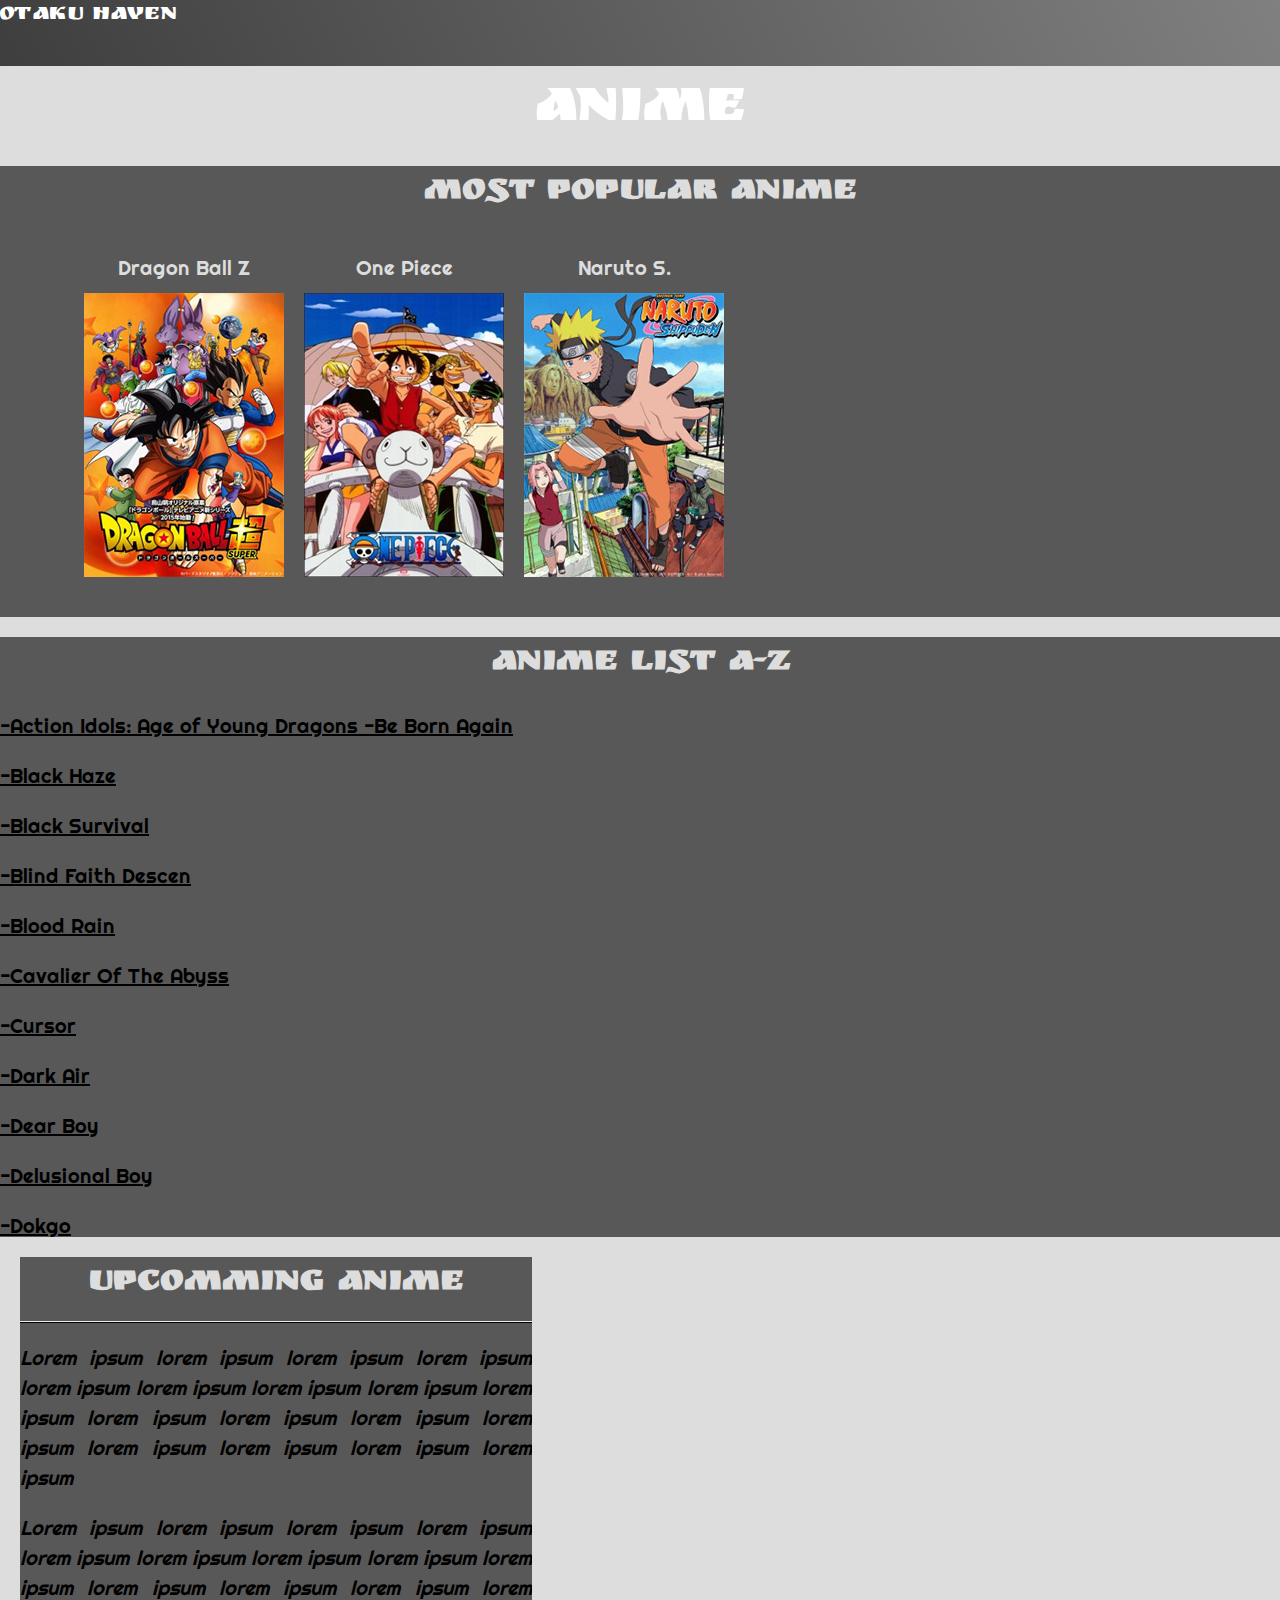
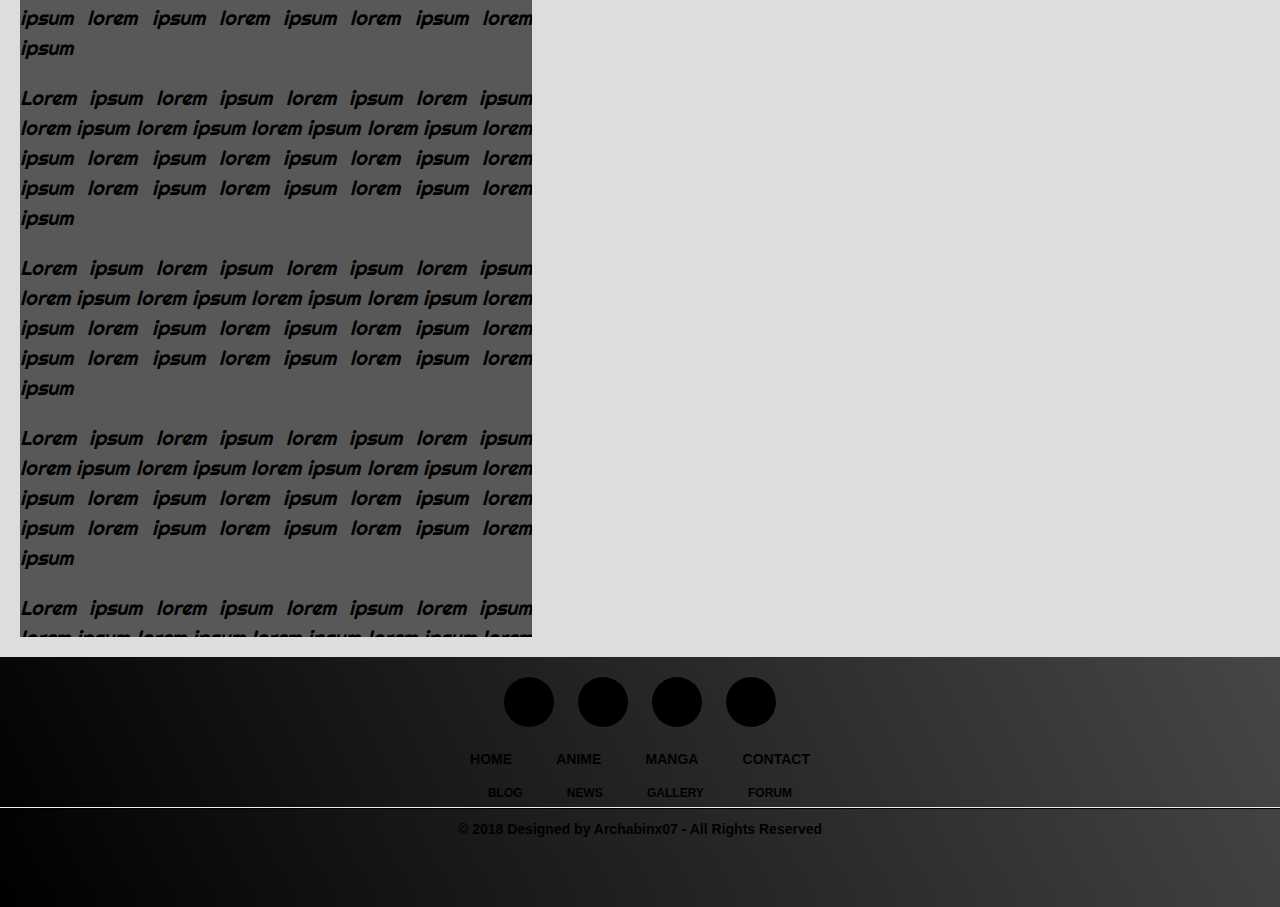
==== commit 461c3cc9: "updated" ====
--- a/anime.html
+++ b/anime.html
@@ -9,6 +9,7 @@
         <link href="https://fonts.googleapis.com/css?family=Ruslan+Display" rel="stylesheet">
         <link rel="stylesheet" href="https://www.w3schools.com/w3css/4/w3.css">
         <link rel="stylesheet" href="./css/styles.css">
+        <meta name="viewport" content="width=device-width, initial-scale=1.0"/>
     </head>
     <body>
         <!--***********************************
@@ -64,15 +65,15 @@
                                 <div class="images-wrapper">
                                     <div class="img-box">
                                         <h4>Dragon Ball Z</h4>
-                                        <a href="#"><img src="./img/m1.jpg" alt="img"></a>
+                                        <a href="#"><img src="./img/a1.jpg" alt="img"></a>
                                     </div>
                                     <div class="img-box-two">
                                         <h4>One Piece</h4>
-                                        <a href="#"><img src="./img/m1.jpg" alt="img"></a>
+                                        <a href="#"><img src="./img/a2.jpg" alt="img"></a>
                                     </div>
                                     <div class="img-box-three">
                                         <h4>Naruto S.</h4>
-                                        <a href="#"><img src="./img/m1.jpg" alt="img"></a>
+                                        <a href="#"><img src="./img/a3.jpg" alt="img"></a>
                                     </div>
                                 </div>
                         </div>
--- a/css/styles.css
+++ b/css/styles.css
@@ -156,6 +156,15 @@
   /* * * * * * * * * * * * * * * * * * * * *
   Hero
   * * * * * * * * * * * * * * * * * * * * */
+
+.home-content {
+    width: 100%;
+    height: auto;
+    position: relative;
+    text-align: center;
+    /* background: #ddd; */
+}
+
 .hero {
     height: 800px;
     position: relative;
@@ -229,7 +238,6 @@
     padding: 80px 0;
     width: 40%;
     height: 400px;
-    
 }
 
 .secondary h1 {
@@ -293,6 +301,13 @@
     font-family: 'Righteous', cursive;
     font-size: 20px;
 }
+
+textarea {
+    width: 60%;
+    height: 160px;
+}
+
+
 
 
   /* * * * * * * * * * * * * * * * * * * * *
@@ -582,6 +597,22 @@
 Media Queries
 * * * * * * * * * * * * * * * * * * * * */
 
+@media screen and (max-width: 1200px) {
+    /* .home-content {
+        width: 100%;
+        height: auto;
+        position: relative;
+        text-align: center;
+        background: red;
+    } */
+    .secondary {
+        padding: 80px 0;
+        width: 40%;
+        height: 470px;
+    }
+}
+
+
 @media screen and (max-width: 1000px) {
     header ul {
         display: none;
@@ -595,7 +626,7 @@
     }
     .secondary {
         width: 100%;
-        height: 400px;
+        height: 470px;
     }
     
     .first-box {
@@ -655,6 +686,11 @@
         color: #ddd;
         margin-top: 0;
     }
+
+    textarea {
+        width: 90%;
+        height: 160px;
+    }    
     
 }
 
